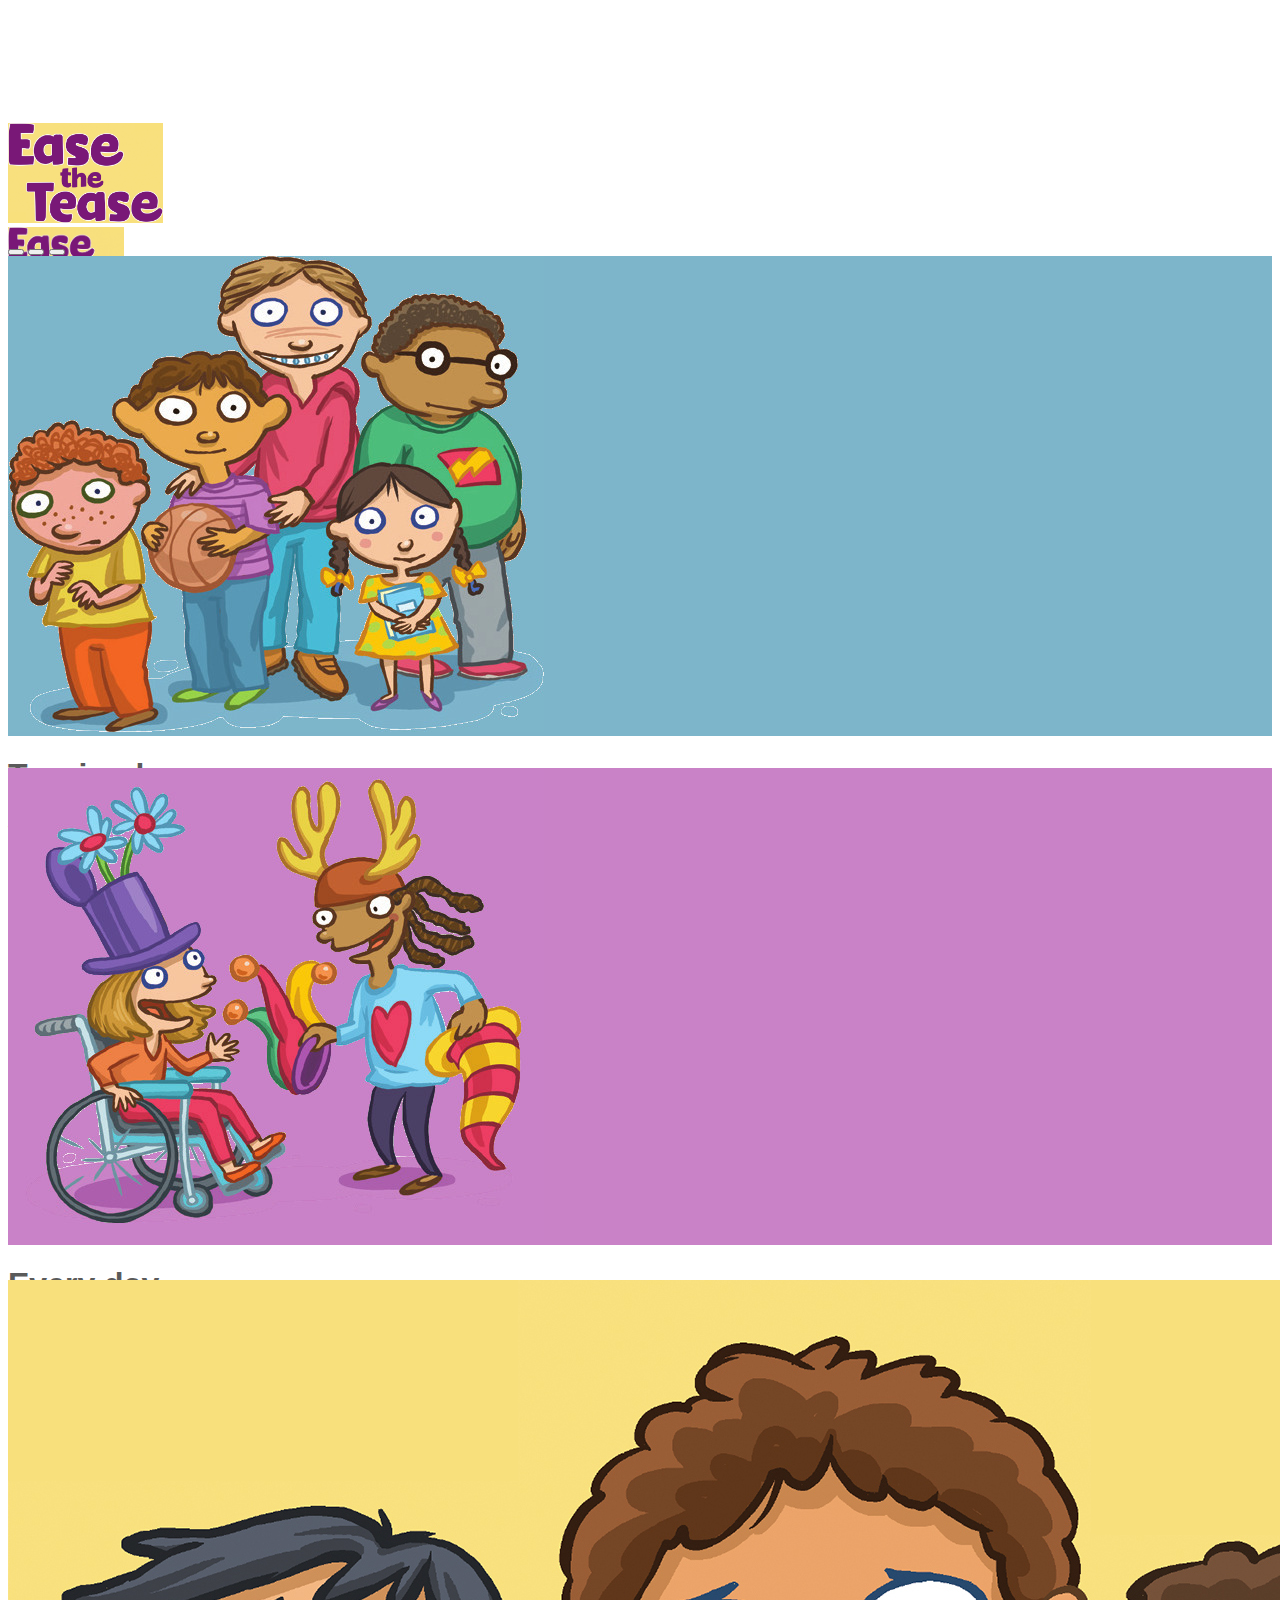
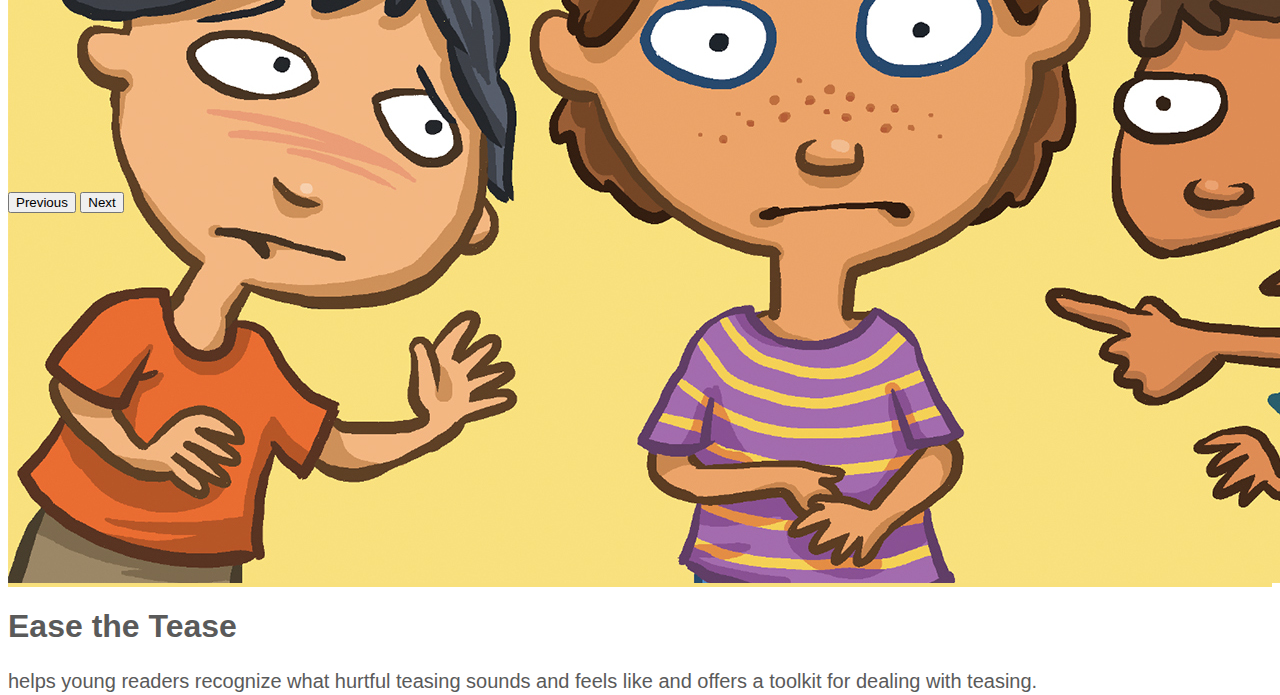
==== index.html @ ea73ca38 "Apply carousel format to other slides" ====
<!doctype html>
<html lang="en">

<head>
    <meta charset="utf-8">
    <meta name="viewport" content="width=device-width, initial-scale=1">
    <title>Ease The Tease</title>

    <link href="https://cdn.jsdelivr.net/npm/bootstrap@5.0.0-beta2/dist/css/bootstrap.min.css" rel="stylesheet"
        integrity="sha384-BmbxuPwQa2lc/FVzBcNJ7UAyJxM6wuqIj61tLrc4wSX0szH/Ev+nYRRuWlolflfl" crossorigin="anonymous">

    <link href="carousel.css" rel="stylesheet">
    <link href="ett-style.css" rel="stylesheet">

</head>

<body pagename="Home">
    <header>
        <nav id="main-navbar" class="navbar navbar-expand-md fixed-top navbar-light">
            <a class="navbar-brand d-none d-md-block border border-dark rounded p-1" href="./index.html">
                <img class="img-fluid logo" src="./graphics/logo.jpg" alt="">
            </a>
            <a class="navbar-brand center-brand d-md-none border border-dark rounded p-1" href="./index.html">
                <img class="img-fluid logo-sm" src="./graphics/logo.jpg" alt="">
                <!--<div class="h3 noindent align-middle text-success">Mimi Black</div>-->
            </a>
            <button class="navbar-toggler" type="button" id="menubutton" data-toggle="collapse"
                data-target="#navbarCollapse" aria-controls="navbarCollapse" aria-expanded="false"
                aria-label="Toggle navigation">
                <span class="container">
                    <div class="bar1"></div>
                    <div class="bar2"></div>
                    <div class="bar3"></div>
                </span>
            </button>
            <div class="collapse navbar-collapse border border-secondary rounded" id="navbarCollapse">
            </div>
        </nav>
    </header>

    <main role="main">
        <div id="myCarousel" class="carousel slide" data-bs-ride="carousel">
            <div class="carousel-indicators">
                <button type="button" data-bs-target="#myCarousel" data-bs-slide-to="0" class="active"
                    aria-current="true" aria-label="Slide 1"></button>
                <button type="button" data-bs-target="#myCarousel" data-bs-slide-to="1" aria-label="Slide 2"></button>
                <button type="button" data-bs-target="#myCarousel" data-bs-slide-to="2" aria-label="Slide 3"></button>
            </div>
            <div class="carousel-inner">
                <div class="carousel-item active">
                    <div class="w-100 h-100 ett-bg-blue">
                        <img class="h-75 position-absolute top-0 start-50 translate-middle-x" src="graphics/slide1.jpg">
                    </div>

                    <div class="container">
                        <div class="carousel-caption text-start">
                            <h1>Teasing happens</h1>
                            <p>to lots and lots (and lots!) of kids.</p>
                        </div>
                    </div>
                </div>
                <div class="carousel-item">
                    <div class="w-100 h-100 ett-bg-purple">
                        <img class="h-75 position-absolute top-0 start-50 translate-middle-x" src="graphics/slide2.jpg">
                    </div>

                    <div class="container">
                        <div class="carousel-caption text-start">
                            <h1>Every day.</h1>
                            <p>Sometimes that teasing can be fun, but sometimes it hurts.</p>
                        </div>
                    </div>
                </div>
                <div class="carousel-item">
                    <div class="w-100 h-100 ett-bg-yellow">
                        <img class="h-75 position-absolute top-0 start-50 translate-middle-x" src="graphics/slide3.jpg">
                    </div>

                    <div class="container">
                        <div class="carousel-caption text-start">
                            <h1 class="font-italic">Ease the Tease</h1>
                            <p>helps young readers recognize what hurtful teasing sounds and feels like and offers a toolkit for dealing with teasing.</p>
                        </div>
                    </div>
                </div>
            </div>
            <button class="carousel-control-prev" type="button" data-bs-target="#myCarousel" data-bs-slide="prev">
                <span class="carousel-control-prev-icon" aria-hidden="true"></span>
                <span class="visually-hidden">Previous</span>
            </button>
            <button class="carousel-control-next" type="button" data-bs-target="#myCarousel" data-bs-slide="next">
                <span class="carousel-control-next-icon" aria-hidden="true"></span>
                <span class="visually-hidden">Next</span>
            </button>
        </div>
    </main>
    <script src="https://cdn.jsdelivr.net/npm/bootstrap@5.0.0-beta2/dist/js/bootstrap.bundle.min.js"
        integrity="sha384-b5kHyXgcpbZJO/tY9Ul7kGkf1S0CWuKcCD38l8YkeH8z8QjE0GmW1gYU5S9FOnJ0"
        crossorigin="anonymous"></script>
    <script src="https://code.jquery.com/jquery-3.5.1.min.js"
        integrity="sha256-9/aliU8dGd2tb6OSsuzixeV4y/faTqgFtohetphbbj0=" crossorigin="anonymous"></script>
    <script src="ett-utils.js"></script>
</body>

</html>
---- carousel.css ----
/* GLOBAL STYLES
-------------------------------------------------- */
/* Padding below the footer and lighter body text */

body {
  padding-top: 3rem;
  padding-bottom: 3rem;
  color: #5a5a5a;
}


/* CUSTOMIZE THE CAROUSEL
-------------------------------------------------- */

/* Carousel base class */
.carousel {
  margin-bottom: 4rem;
}
/* Since positioning the image, we need to help out the caption */
.carousel-caption {
  bottom: 3rem;
  z-index: 10;
}

/* Declare heights because of positioning of img element */
.carousel-item {
  height: 32rem;
}
.carousel-item > img {
  position: absolute;
  top: 0;
  left: 0;
  min-width: 100%;
  height: 32rem;
}


/* MARKETING CONTENT
-------------------------------------------------- */

/* Center align the text within the three columns below the carousel */
.marketing .col-lg-4 {
  margin-bottom: 1.5rem;
  text-align: center;
}
.marketing h2 {
  font-weight: 400;
}
/* rtl:begin:ignore */
.marketing .col-lg-4 p {
  margin-right: .75rem;
  margin-left: .75rem;
}
/* rtl:end:ignore */


/* Featurettes
------------------------- */

.featurette-divider {
  margin: 5rem 0; /* Space out the Bootstrap <hr> more */
}

/* Thin out the marketing headings */
.featurette-heading {
  font-weight: 300;
  line-height: 1;
  /* rtl:remove */
  letter-spacing: -.05rem;
}


/* RESPONSIVE CSS
-------------------------------------------------- */

@media (min-width: 40em) {
  /* Bump up size of carousel content */
  .carousel-caption p {
    margin-bottom: 1.25rem;
    font-size: 1.25rem;
    line-height: 1.4;
  }

  .featurette-heading {
    font-size: 50px;
  }
}

@media (min-width: 62em) {
  .featurette-heading {
    margin-top: 7rem;
  }
}
---- ett-style.css ----
.carousel-image{
    filter:brightness(40%);
}
.navbar{
    background-color: white;
    max-height: 115px;
}
.logo{
    max-height:100px;
}
.logo-sm{
    max-height:75px;
}
.center-brand{
    display: block;
    margin-left: auto;
    margin-right: auto;
}
.orange{
    color: rgb(255, 68, 0);
}
.noindent{
    display:inline;
}
.bar1, .bar2, .bar3 {
    width: 35px;
    height: 5px;
    background-color: #000000;
    margin: 6px 0;
    transition: 0.4s;
}

.change .bar1 {
    -webkit-transform: rotate(-45deg) translate(-9px, 6px);
    transform: rotate(-45deg) translate(-9px, 6px);
}

.change .bar2 {opacity: 0;}

.change .bar3 {
    -webkit-transform: rotate(45deg) translate(-8px, -8px);
    transform: rotate(45deg) translate(-8px, -8px);
}

body{
    font-family: Verdana, sans-serif;
    padding-top: 115px;
}

.ett-bg-yellow {
    background-color: #f8e07c
}

.ett-bg-blue {
    background-color: #7db5ca;
}

.ett-bg-purple {
    background-color: #c982c7;
}
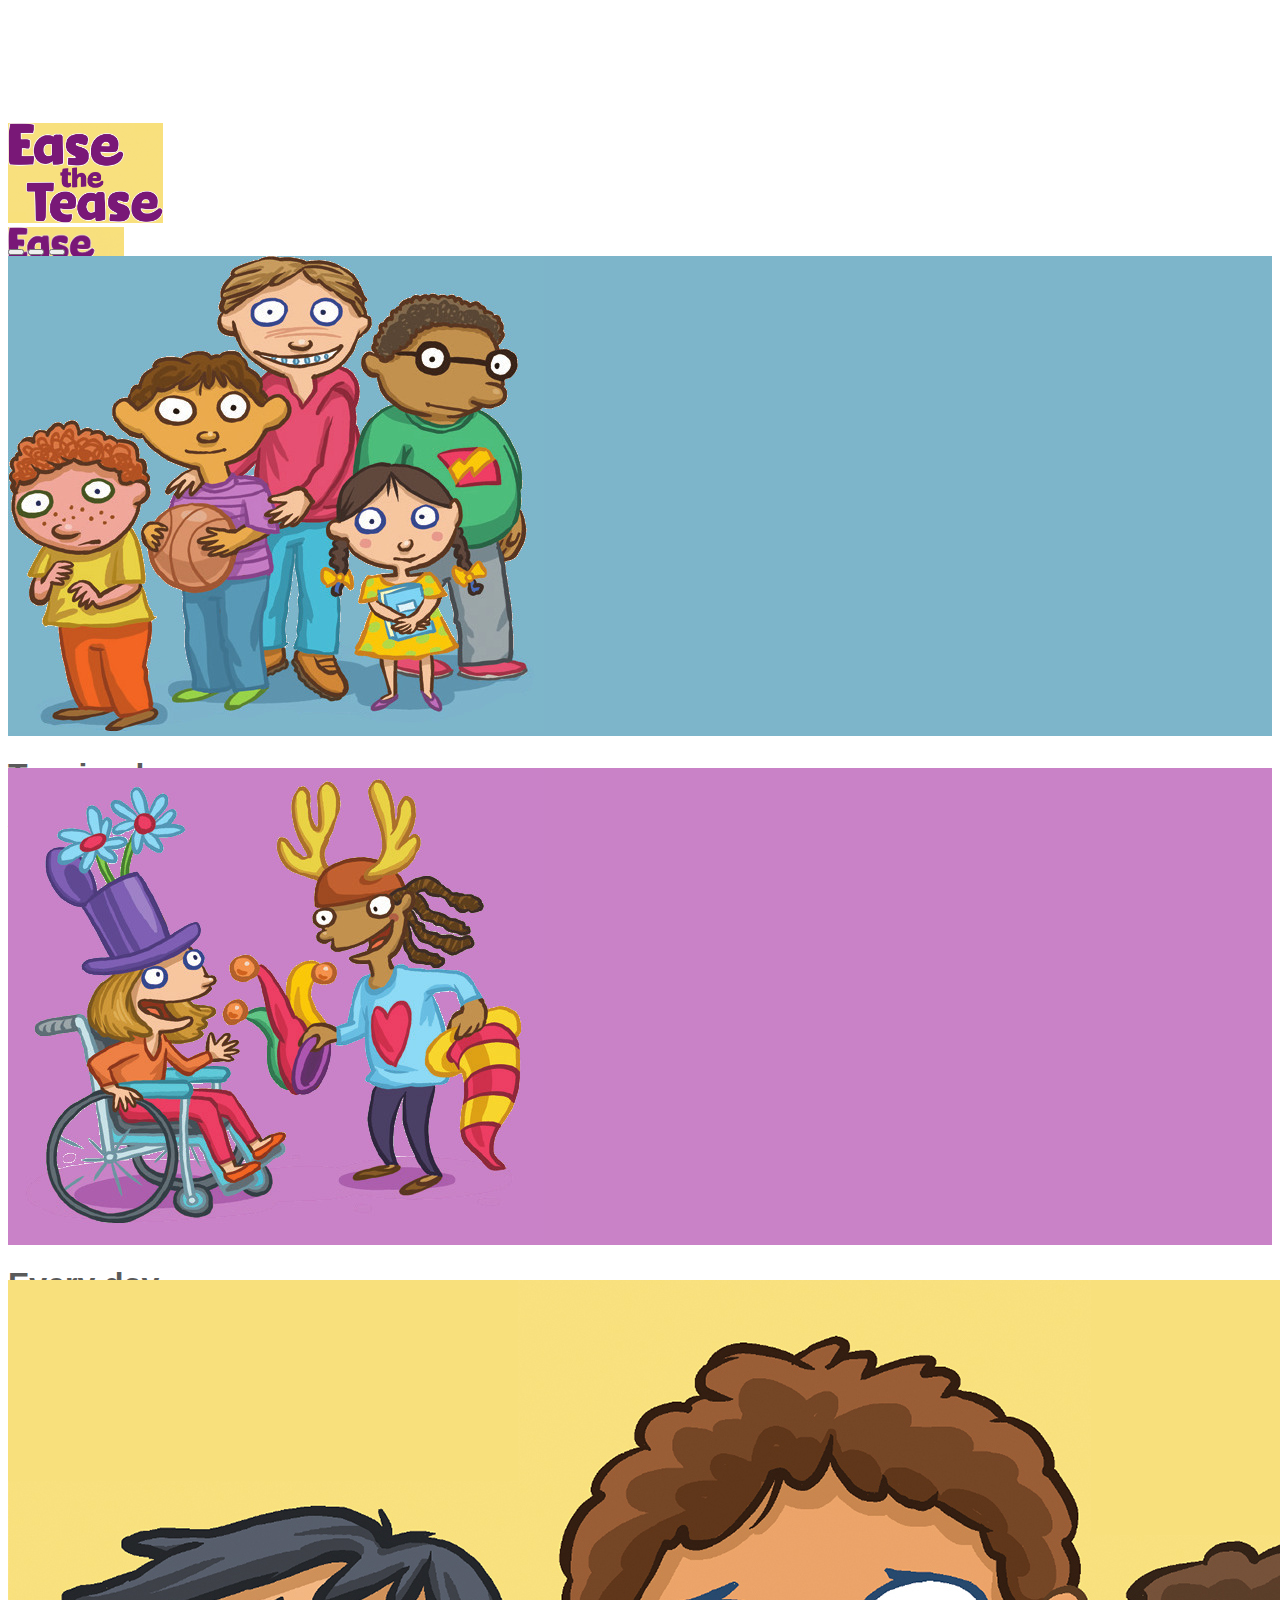
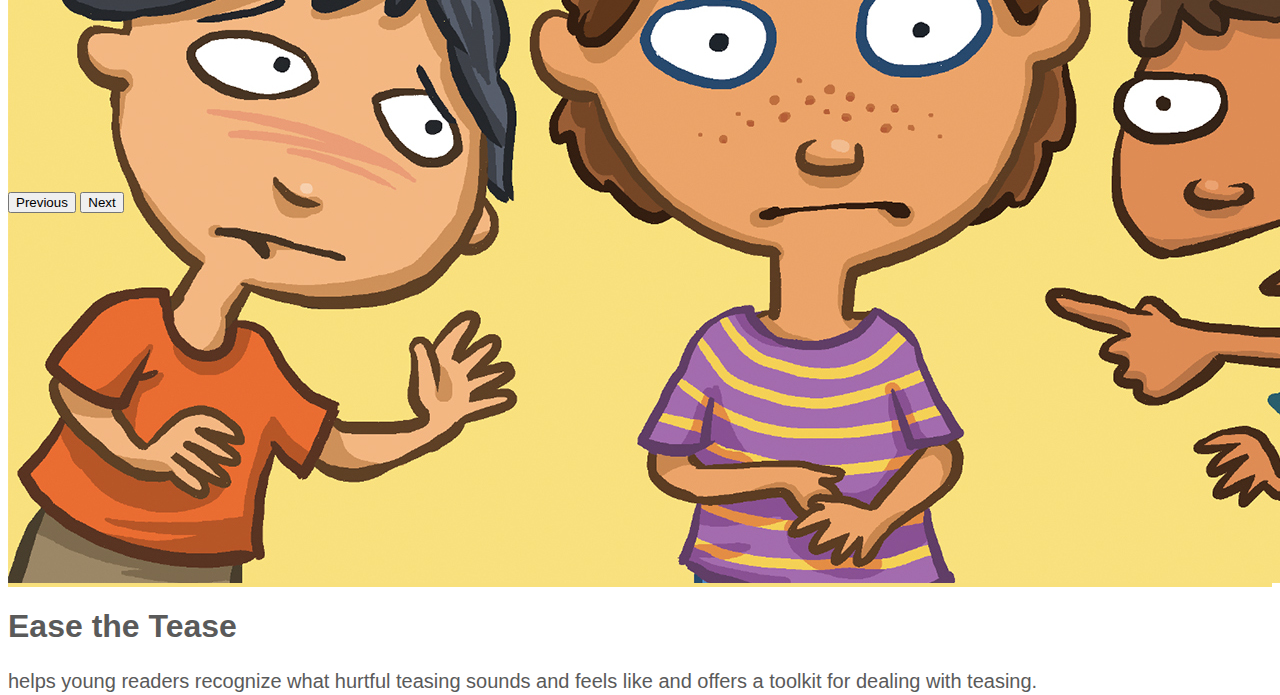
==== commit 6cfe3bc2: "Fix image artifacts and broken mobile nav" ====
--- a/index.html
+++ b/index.html
@@ -24,14 +24,9 @@
                 <img class="img-fluid logo-sm" src="./graphics/logo.jpg" alt="">
                 <!--<div class="h3 noindent align-middle text-success">Mimi Black</div>-->
             </a>
-            <button class="navbar-toggler" type="button" id="menubutton" data-toggle="collapse"
-                data-target="#navbarCollapse" aria-controls="navbarCollapse" aria-expanded="false"
-                aria-label="Toggle navigation">
-                <span class="container">
-                    <div class="bar1"></div>
-                    <div class="bar2"></div>
-                    <div class="bar3"></div>
-                </span>
+            <button class="navbar-toggler" type="button" data-bs-toggle="collapse" data-bs-target="#navbarCollapse"
+                aria-controls="navbarCollapse" aria-expanded="false" aria-label="Toggle navigation">
+                <span class="navbar-toggler-icon"></span>
             </button>
             <div class="collapse navbar-collapse border border-secondary rounded" id="navbarCollapse">
             </div>
@@ -79,7 +74,8 @@
                     <div class="container">
                         <div class="carousel-caption text-start">
                             <h1 class="font-italic">Ease the Tease</h1>
-                            <p>helps young readers recognize what hurtful teasing sounds and feels like and offers a toolkit for dealing with teasing.</p>
+                            <p>helps young readers recognize what hurtful teasing sounds and feels like and offers a
+                                toolkit for dealing with teasing.</p>
                         </div>
                     </div>
                 </div>
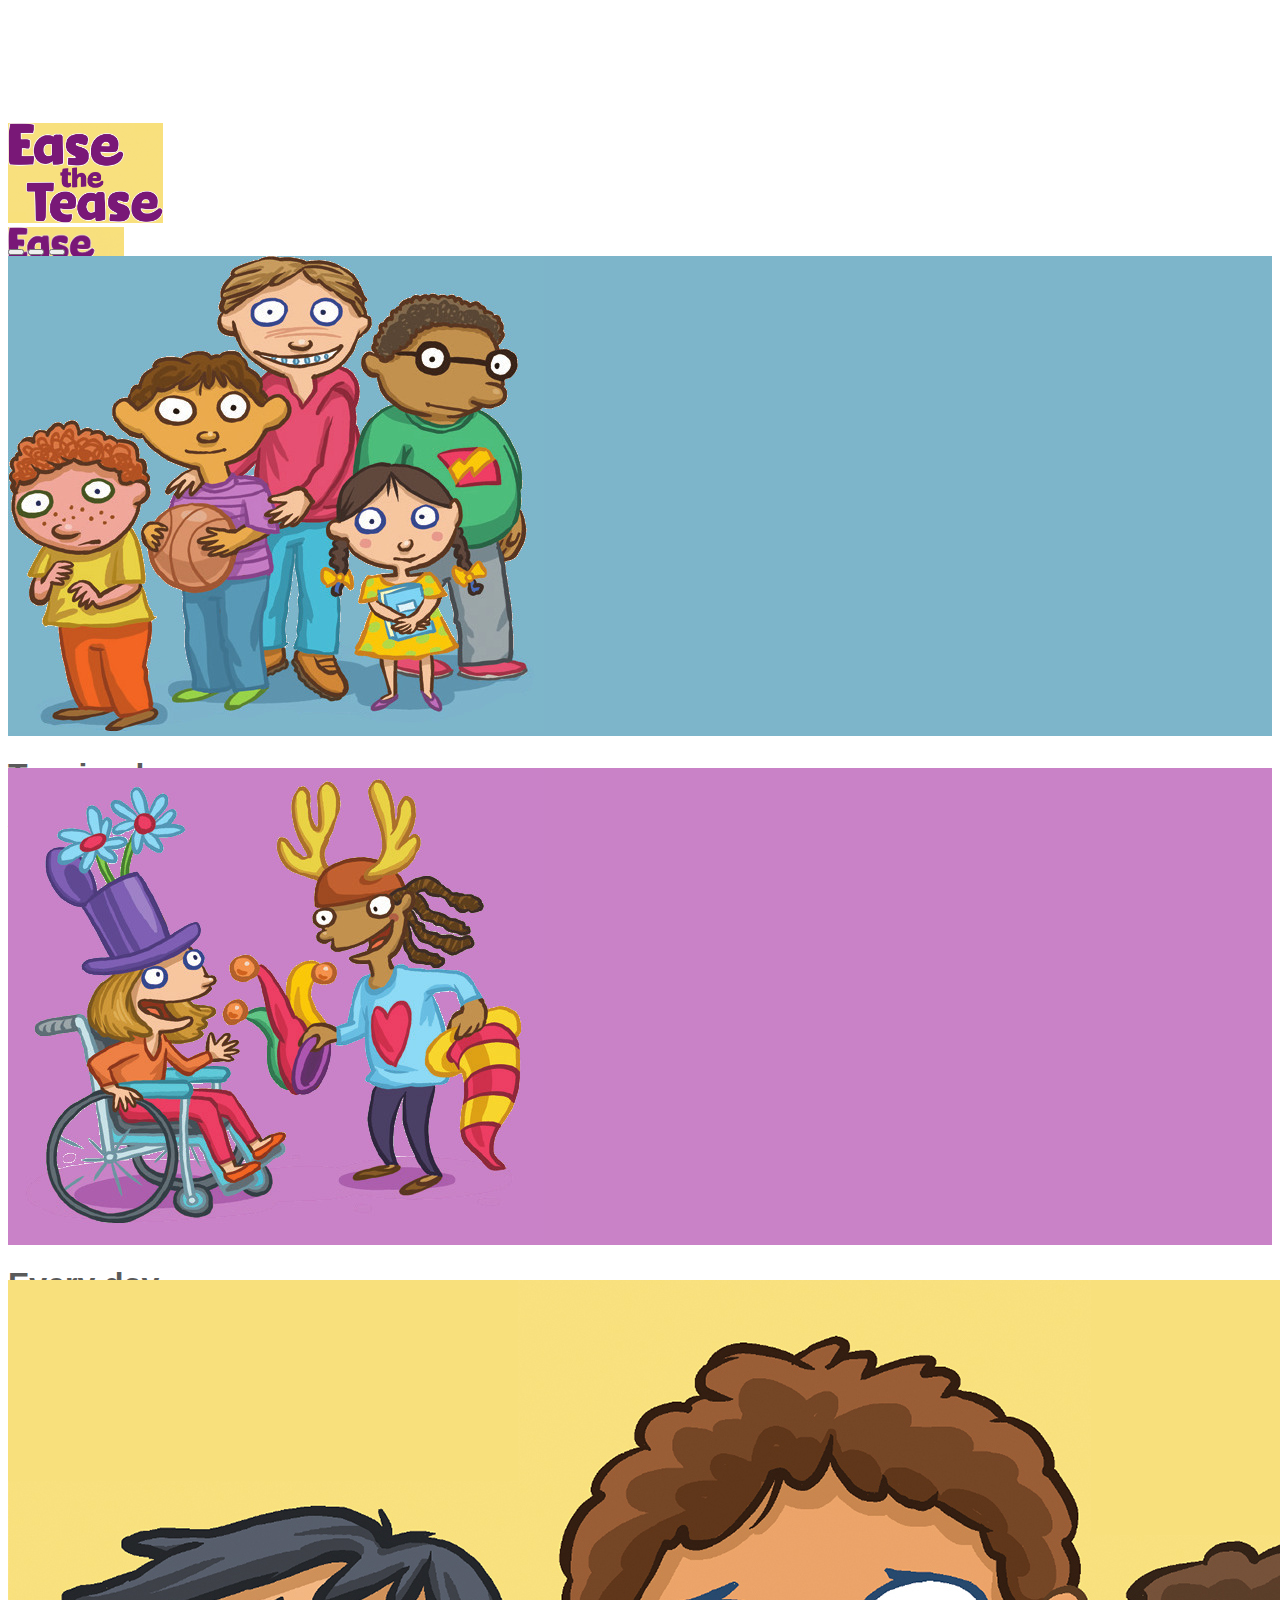
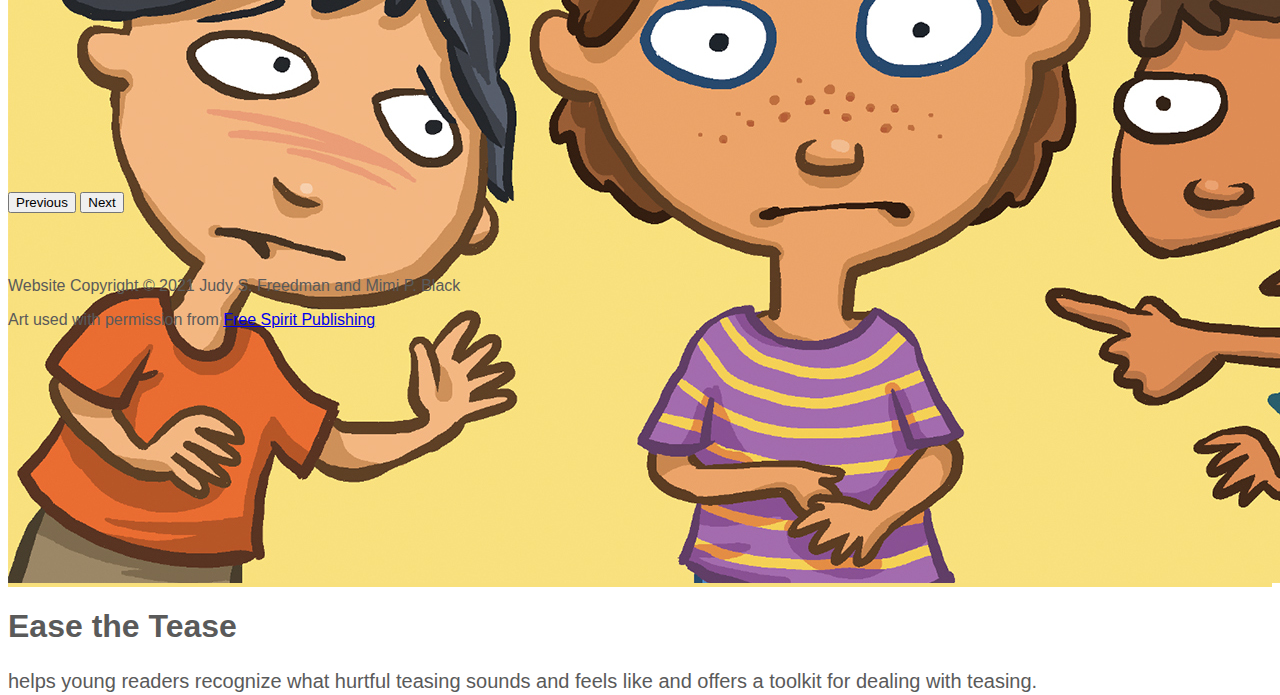
==== commit 33addffa: "Add favicon and footer" ====
--- a/index.html
+++ b/index.html
@@ -10,7 +10,7 @@
         integrity="sha384-BmbxuPwQa2lc/FVzBcNJ7UAyJxM6wuqIj61tLrc4wSX0szH/Ev+nYRRuWlolflfl" crossorigin="anonymous">
 
     <link href="carousel.css" rel="stylesheet">
-    <link href="ett-style.css" rel="stylesheet">
+    <link href="ett-style.css" rel="stylesheet"><link href="graphics/logo.jpg" rel="icon">
 
 </head>
 
@@ -72,7 +72,8 @@
                     </div>
 
                     <div class="container">
-                        <div class="carousel-caption text-start">
+                        <div class="carousel-caption text-start text-dark">
+                            <!-- TODO this is hard to read on mobile -->
                             <h1 class="font-italic">Ease the Tease</h1>
                             <p>helps young readers recognize what hurtful teasing sounds and feels like and offers a
                                 toolkit for dealing with teasing.</p>
@@ -89,6 +90,15 @@
                 <span class="visually-hidden">Next</span>
             </button>
         </div>
+        <!-- FOOTER -->
+        <footer class="container">
+            <p>
+                Website Copyright &copy; 2021 Judy S. Freedman and Mimi P. Black
+            </p>
+            <p>
+                Art used with permission from <a href="https://www.freespirit.com/">Free Spirit Publishing</a>
+            </p>
+        </footer>
     </main>
     <script src="https://cdn.jsdelivr.net/npm/bootstrap@5.0.0-beta2/dist/js/bootstrap.bundle.min.js"
         integrity="sha384-b5kHyXgcpbZJO/tY9Ul7kGkf1S0CWuKcCD38l8YkeH8z8QjE0GmW1gYU5S9FOnJ0"
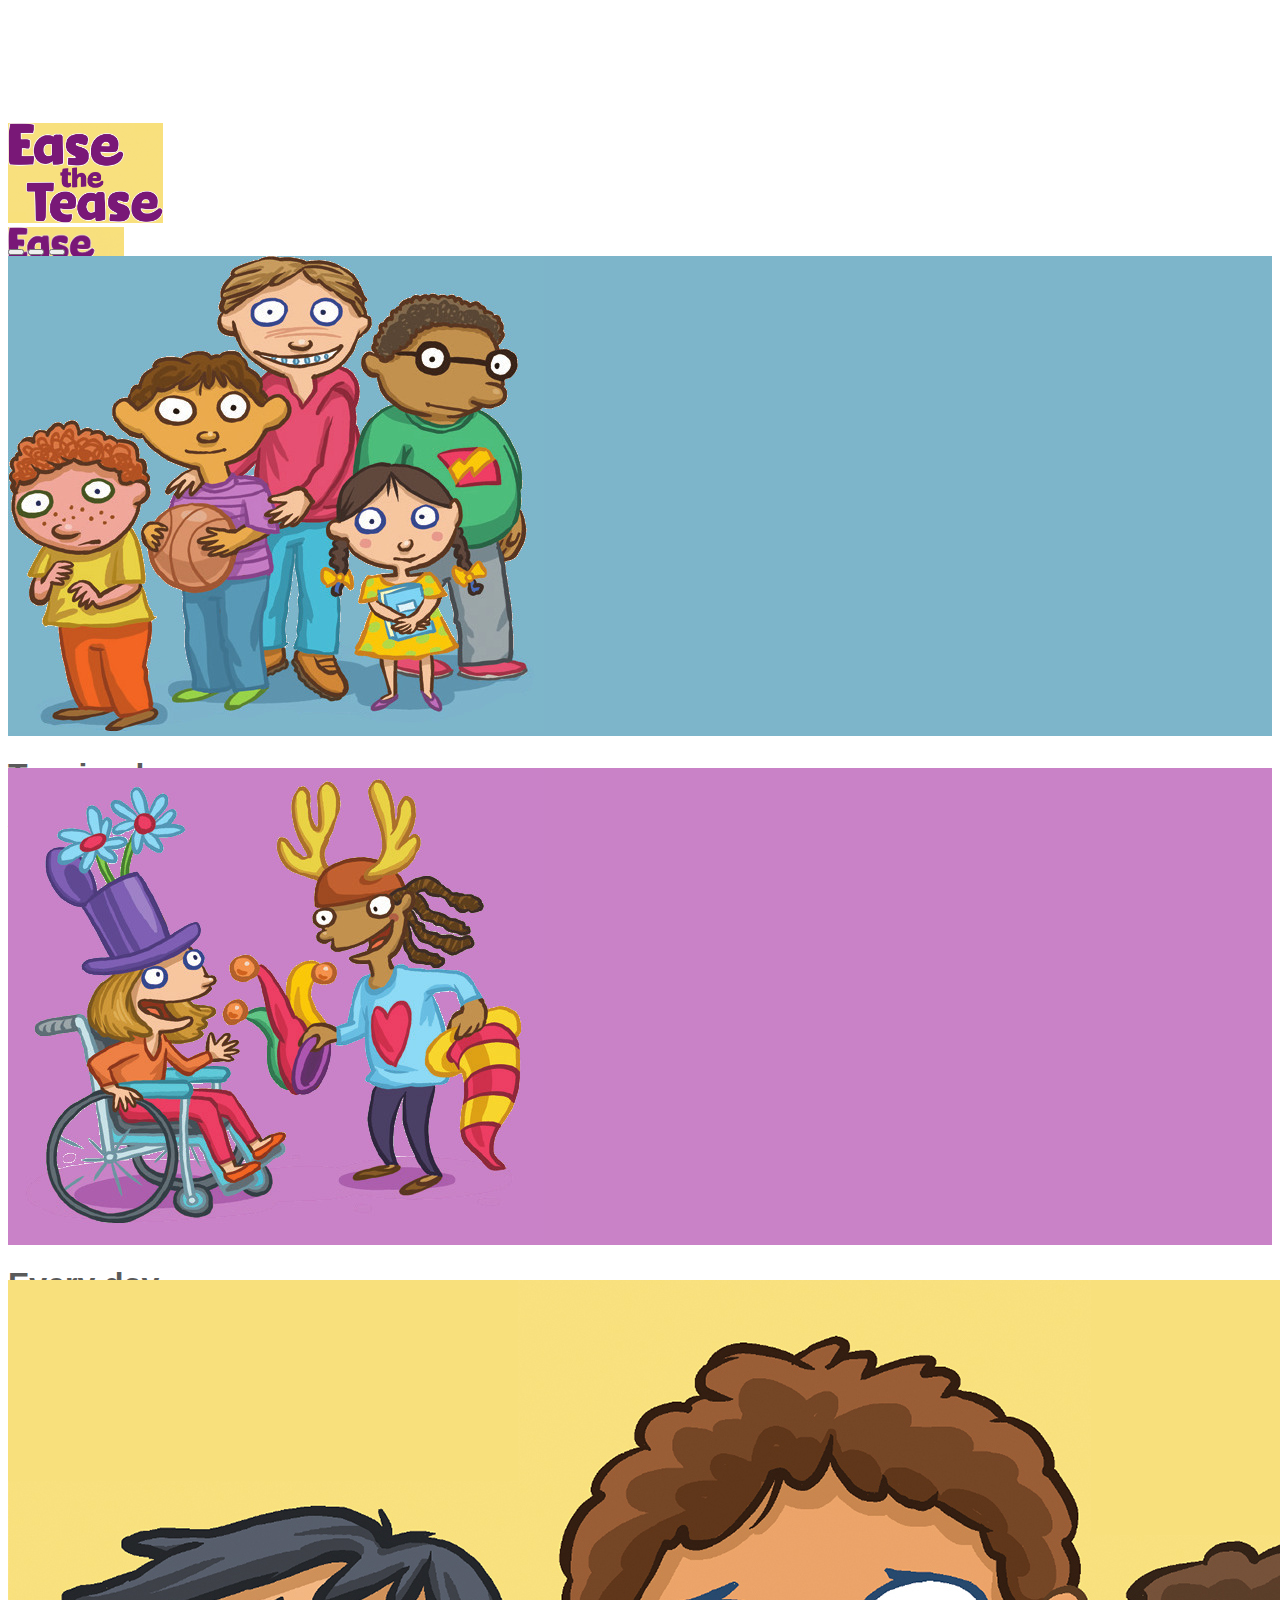
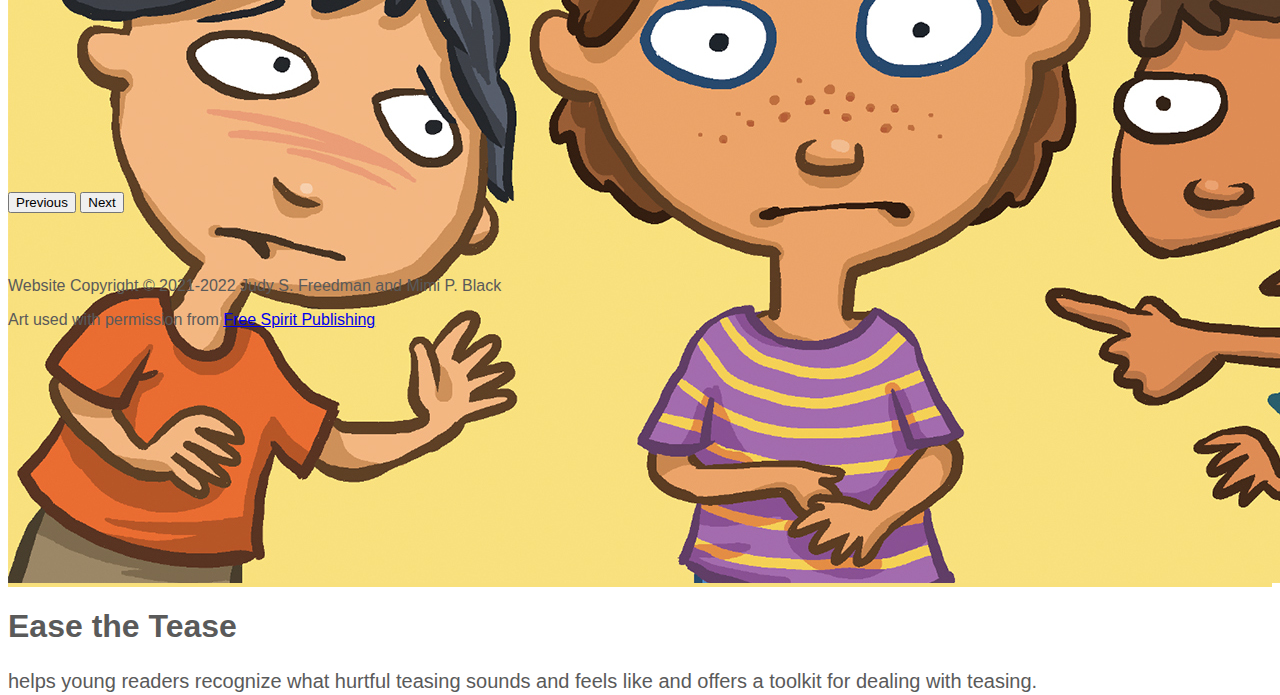
==== commit 4f5b3a6d: "Switch to a bootstrap class but footer still overlaps content when constrained" ====
--- a/index.html
+++ b/index.html
@@ -22,7 +22,6 @@
             </a>
             <a class="navbar-brand center-brand d-md-none border border-dark rounded p-1" href="./index.html">
                 <img class="img-fluid logo-sm" src="./graphics/logo.jpg" alt="">
-                <!--<div class="h3 noindent align-middle text-success">Mimi Black</div>-->
             </a>
             <button class="navbar-toggler" type="button" data-bs-toggle="collapse" data-bs-target="#navbarCollapse"
                 aria-controls="navbarCollapse" aria-expanded="false" aria-label="Toggle navigation">
@@ -44,7 +43,7 @@
             <div class="carousel-inner">
                 <div class="carousel-item active">
                     <div class="w-100 h-100 ett-bg-blue">
-                        <img class="h-75 position-absolute top-0 start-50 translate-middle-x" src="graphics/slide1.jpg">
+                        <img class="h-75 mt-2 position-absolute top-0 start-50 translate-middle-x" src="graphics/slide1.jpg">
                     </div>
 
                     <div class="container">
@@ -68,7 +67,7 @@
                 </div>
                 <div class="carousel-item">
                     <div class="w-100 h-100 ett-bg-yellow">
-                        <img class="h-75 position-absolute top-0 start-50 translate-middle-x" src="graphics/slide3.jpg">
+                        <img class="carousel-cartoon position-absolute top-0 start-50 translate-middle-x" src="graphics/slide3.jpg">
                     </div>
 
                     <div class="container">
@@ -91,9 +90,9 @@
             </button>
         </div>
         <!-- FOOTER -->
-        <footer class="container">
+        <footer class="container fixed-bottom">
             <p>
-                Website Copyright &copy; 2021 Judy S. Freedman and Mimi P. Black
+                Website Copyright &copy; 2021-2022 Judy S. Freedman and Mimi P. Black
             </p>
             <p>
                 Art used with permission from <a href="https://www.freespirit.com/">Free Spirit Publishing</a>
--- a/ett-style.css
+++ b/ett-style.css
@@ -57,4 +57,15 @@
 
 .ett-bg-purple {
     background-color: #c982c7;
+}
+
+.carousel-cartoon {
+    max-height: 75%;
+}
+
+/* shrinks image to avoid crowding */
+@media(max-width: 1800px) {
+    .carousel-cartoon {
+        max-height: 58%;
+    }
 }